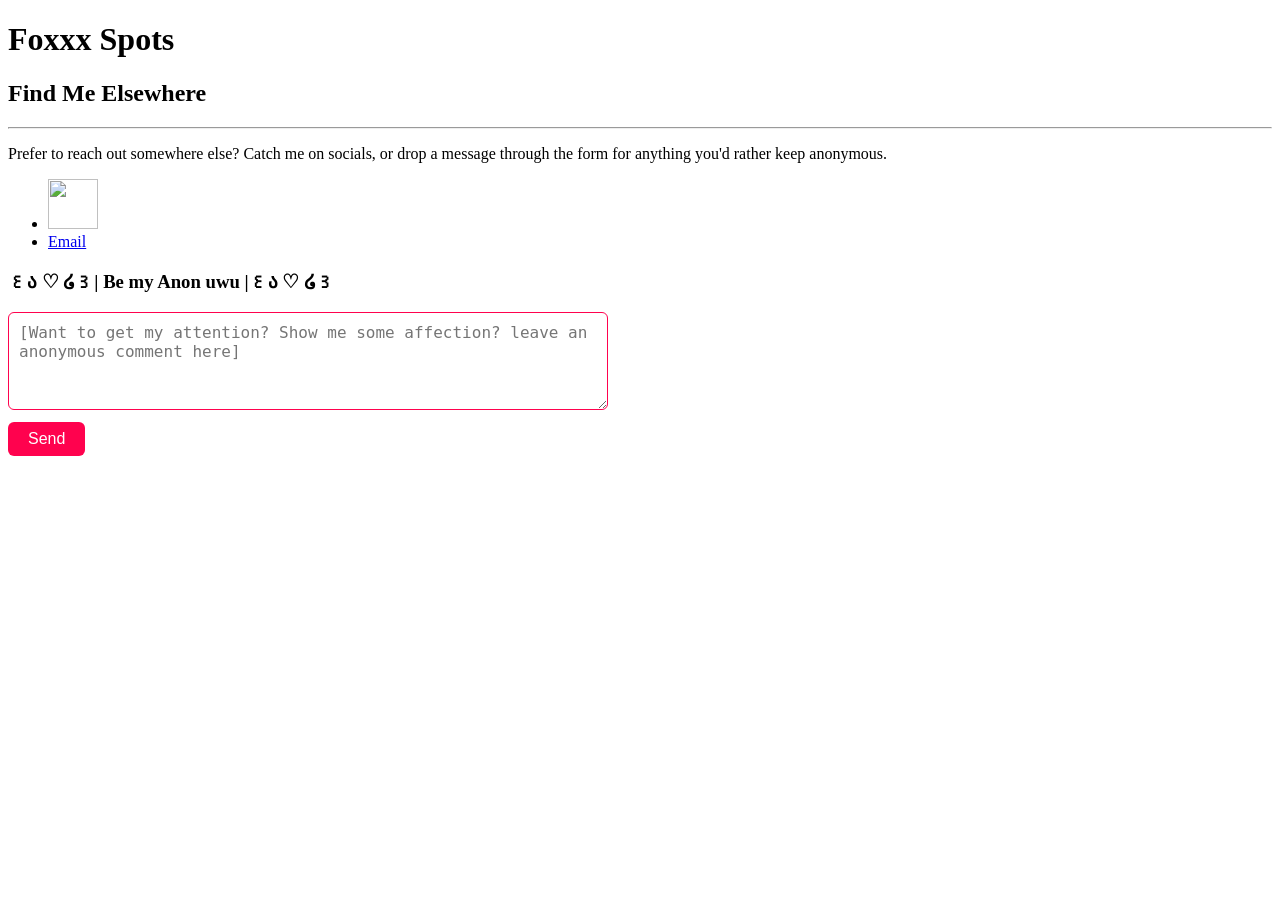
==== contact.html @ ae063d2d "deploying fan site draft 1" ====
<!doctype html>
<html lang="en-US">
  <head>
    <meta charset="utf-8" />
    <meta name="viewport" content="width=device-width" />
    <link href="styles/contact.css" rel="stylesheet" />
    <title>Foxxx Haus Contact Page</title>
    <link rel="preconnect" href="https://fonts.googleapis.com" />
    <link rel="preconnect" href="https://fonts.gstatic.com" crossorigin />
    <link
      href="https://fonts.googleapis.com/css2?family=Caveat:wght@400..700&family=Rock+Salt&family=Walter+Turncoat&display=swap"
      rel="stylesheet"
    />
    <script type="module" src="scripts/comments.js"></script>
  </head>
  <body>
    <div class="header">
      <h1>Foxxx Spots</h1>
    </div>
    <div class="layout-container">
      <aside class="left-sidebar">
        <h2>Find Me Elsewhere</h2>
        <hr />
        <p>
          Prefer to reach out somewhere else? Catch me on socials, or drop a
          message through the form for anything you'd rather keep anonymous.
        </p>
        <ul class="contact-links">
          <li>
            <a href="https://allmylinks.com/thedreamwife" target="_blank"
              ><img
                src="images/allmylinkslogo-50x50.png"
                width="50"
                height="50"
            /></a>
          </li>
          <li><a href="mailto:foxerotique@outlook.com">Email</a></li>
        </ul>
      </aside>

      <main class="main-content">
        <!--
  ANONYMOUS COMMENT FORM
  Paste this wherever you want the comment box on your contact page.
  Requires the Firebase SDK scripts + config at the bottom (paste once, before </body>).
-->

        <div class="comment-box">
          <h3>꒰ა ♡ ໒꒱| Be my Anon uwu |꒰ა ♡ ໒꒱</h3>
          <form id="comment-form">
            <textarea
              id="comment-text"
              placeholder="[Want to get my attention? Show me some affection? leave an anonymous comment here]"
              maxlength="800"
              rows="4"
              required
            ></textarea>
            <button type="send it" id="comment-submit">Send</button>
            <p id="comment-status"></p>
          </form>
        </div>
      </main>
    </div>

    <style>
      .comment-box {
        max-width: 600px;
        margin: 20px 0;
        font-family: inherit;
      }
      .comment-box textarea {
        width: 100%;
        box-sizing: border-box;
        padding: 10px;
        font-size: 1rem;
        border: 1px solid #ff024e;
        border-radius: 6px;
        resize: vertical;
      }
      .comment-box button {
        margin-top: 8px;
        padding: 8px 20px;
        background: #ff024e;
        color: #fff;
        border: none;
        border-radius: 6px;
        cursor: pointer;
        font-size: 1rem;
      }
      .comment-box button:hover {
        background: #160011;
      }
      .comment-box button:disabled {
        background: #29000ece;
        cursor: not-allowed;
      }
      #comment-status {
        font-size: 0.9rem;
        color: #ff024e;
        min-height: 1.2em;
      }
    </style>
    <script src="scripts/navbar.js"></script>
  </body>
</html>
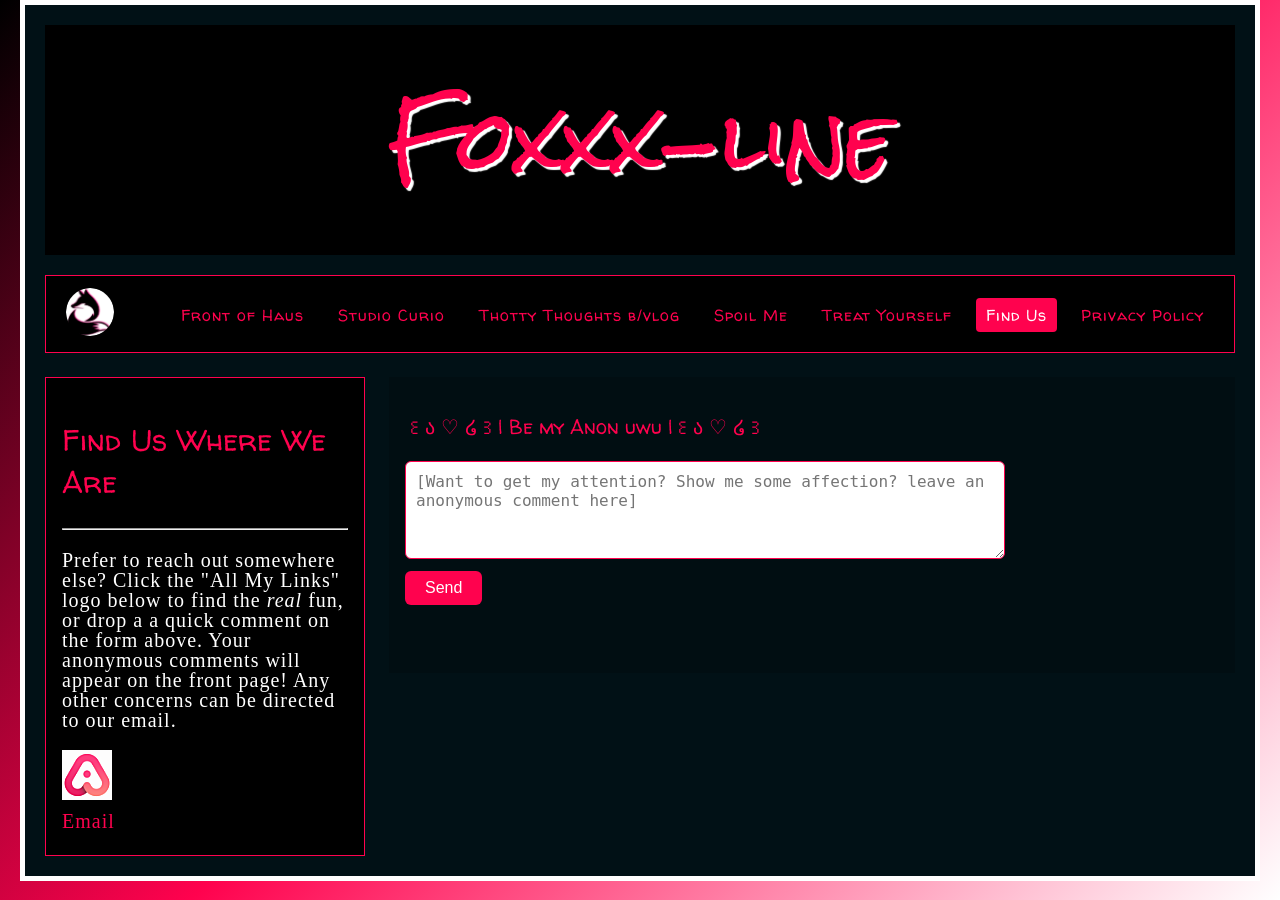
==== commit dd946aad: "Add files via upload" ====
--- a/contact.html
+++ b/contact.html
@@ -11,19 +11,20 @@
       href="https://fonts.googleapis.com/css2?family=Caveat:wght@400..700&family=Rock+Salt&family=Walter+Turncoat&display=swap"
       rel="stylesheet"
     />
-    <script type="module" src="scripts/comments.js"></script>
   </head>
   <body>
     <div class="header">
-      <h1>Foxxx Spots</h1>
+      <h1>Foxxx-line</h1>
     </div>
     <div class="layout-container">
       <aside class="left-sidebar">
-        <h2>Find Me Elsewhere</h2>
+        <h2>Find Us Where We Are</h2>
         <hr />
         <p>
-          Prefer to reach out somewhere else? Catch me on socials, or drop a
-          message through the form for anything you'd rather keep anonymous.
+          Prefer to reach out somewhere else? Click the "All My Links" logo
+          below to find the <em>real</em> fun, or drop a a quick comment on the
+          form above. Your anonymous comments will appear on the front page! Any
+          other concerns can be directed to our email.
         </p>
         <ul class="contact-links">
           <li>
@@ -101,5 +102,6 @@
       }
     </style>
     <script src="scripts/navbar.js"></script>
+    <script type="module" src="scripts/comments.js"></script>
   </body>
 </html>
--- a/styles/contact.css
+++ b/styles/contact.css
@@ -0,0 +1,164 @@
+:root {
+  --accent-color: #ff024e;
+  --accent-shadow: rgb(255, 255, 255);
+}
+
+html {
+  margin: 0;
+  padding: 0;
+  width: 100%;
+  min-height: 100vh;
+  background: linear-gradient(135deg, #000000 0%, #ff024e 50%, #ffffff 100%);
+  background-repeat: no-repeat;
+  background-attachment: fixed;
+  color: white;
+}
+
+body {
+  width: min(1400px, calc(100% - 40px));
+  margin: 0 auto;
+  background-color: rgb(1, 17, 22);
+  padding: 20px;
+  border: 5px solid white;
+  box-sizing: border-box;
+}
+
+.header {
+  margin-bottom: 16px;
+}
+
+h1 {
+  background-color: black;
+  margin: 0 0 20px;
+  padding: 20px 0;
+  text-shadow: 3px 3px 1px var(--accent-shadow);
+  font-family: "Rock Salt", cursive;
+  font-weight: 400;
+  font-style: normal;
+  font-size: 80px;
+  text-align: center;
+  color: var(--accent-color);
+}
+
+h2,
+h3 {
+  color: var(--accent-color);
+  text-align: left;
+  font-family: "Walter Turncoat", cursive;
+  font-weight: 400;
+  font-style: normal;
+}
+
+h2 {
+  font-size: 30px;
+}
+
+h3 {
+  font-size: 20px;
+}
+
+p,
+li {
+  font-family: "Caveat", cursive;
+  font-weight: 400;
+  font-style: normal;
+  font-size: 20px;
+  color: white;
+  line-height: 1;
+  letter-spacing: 1px;
+}
+
+.navbar {
+  display: flex;
+  justify-content: space-between;
+  align-items: center;
+  gap: 20px;
+  background-color: #000000;
+  padding: 12px 20px;
+  margin-bottom: 24px;
+  border: 1px solid var(--accent-color);
+}
+
+.logo img {
+  height: 48px;
+  width: 48px;
+  border-radius: 50%;
+}
+
+.nav-links {
+  display: flex;
+  flex-wrap: wrap;
+  list-style: none;
+  gap: 14px;
+  margin: 0;
+  padding: 0;
+}
+
+.nav-links a {
+  color: var(--accent-color);
+  text-decoration: none;
+  font-family: "Walter Turncoat", cursive;
+  font-size: 16px;
+  padding: 6px 10px;
+}
+
+.nav-links a:hover,
+.nav-links a.active {
+  color: #ffffff;
+  background-color: var(--accent-color);
+  border-radius: 4px;
+}
+
+.layout-container {
+  display: grid;
+  grid-template-columns: minmax(250px, 320px) minmax(0, 1fr);
+  gap: 24px;
+  align-items: start;
+}
+
+.left-sidebar {
+  background-color: #000000;
+  padding: 16px;
+  border: 1px solid var(--accent-color);
+}
+
+.contact-links {
+  list-style: none;
+  margin: 0;
+  padding: 0;
+}
+
+.contact-links li {
+  margin-bottom: 8px;
+}
+
+.contact-links a {
+  color: var(--accent-color);
+  text-decoration: none;
+}
+
+.contact-links a:hover {
+  color: #ffffff;
+}
+
+.main-content {
+  background-color: rgba(0, 0, 0, 0.2);
+  padding: 16px;
+}
+
+@media (max-width: 900px) {
+  .layout-container {
+    grid-template-columns: 1fr;
+  }
+}
+
+@media (max-width: 768px) {
+  .navbar {
+    flex-direction: column;
+    align-items: flex-start;
+  }
+
+  .nav-links {
+    flex-direction: column;
+  }
+}
